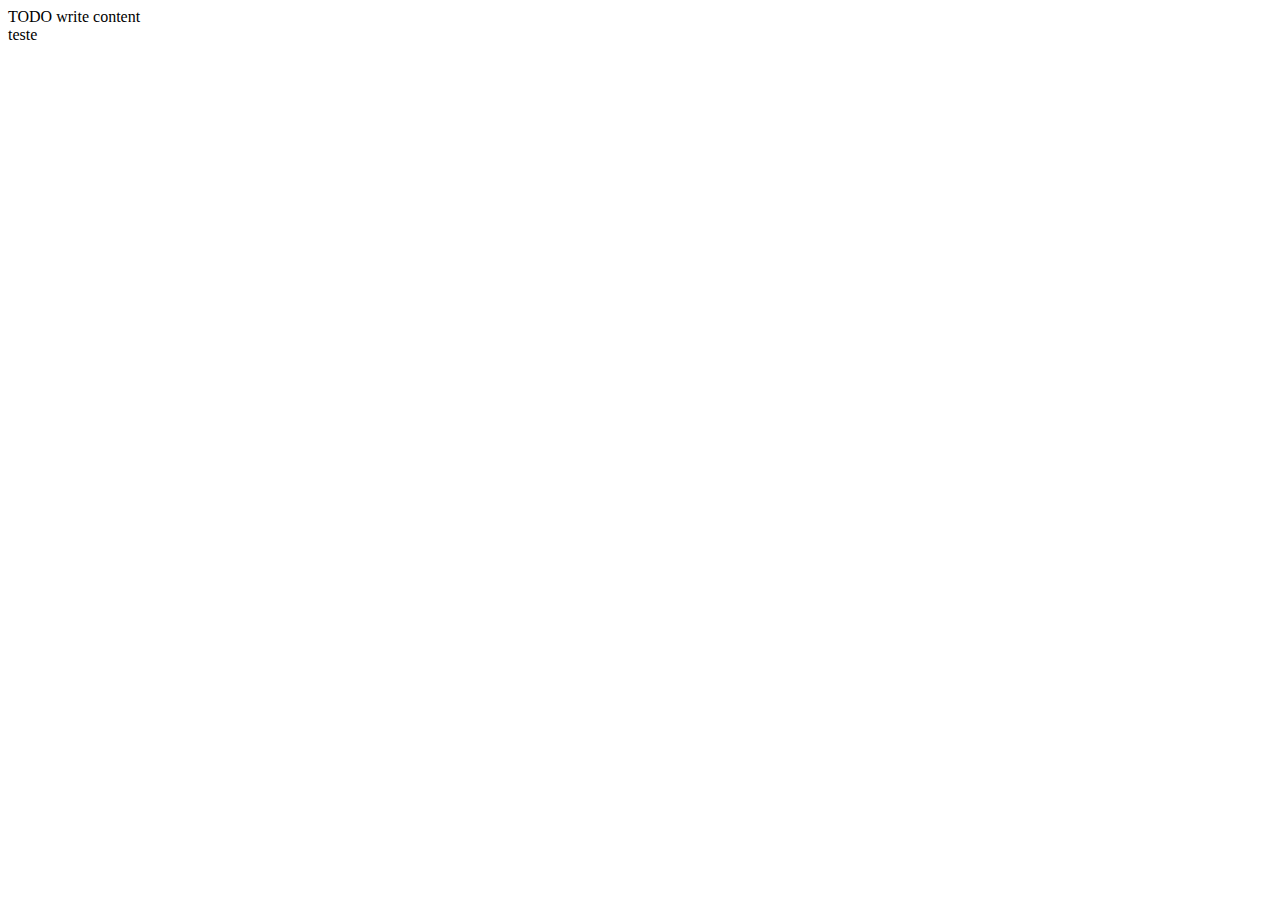
==== Modulo01Final/public_html/index.html @ f5adc67c "Envio 01" ====
<!DOCTYPE html>
<!--
To change this license header, choose License Headers in Project Properties.
To change this template file, choose Tools | Templates
and open the template in the editor.
-->
<html>
    <head>
        <title>TODO supply a title</title>
        <meta charset="UTF-8">
        <meta name="viewport" content="width=device-width, initial-scale=1.0">
    </head>
    <body>
        <div>TODO write content</div>
        teste   
    </body>
</html>
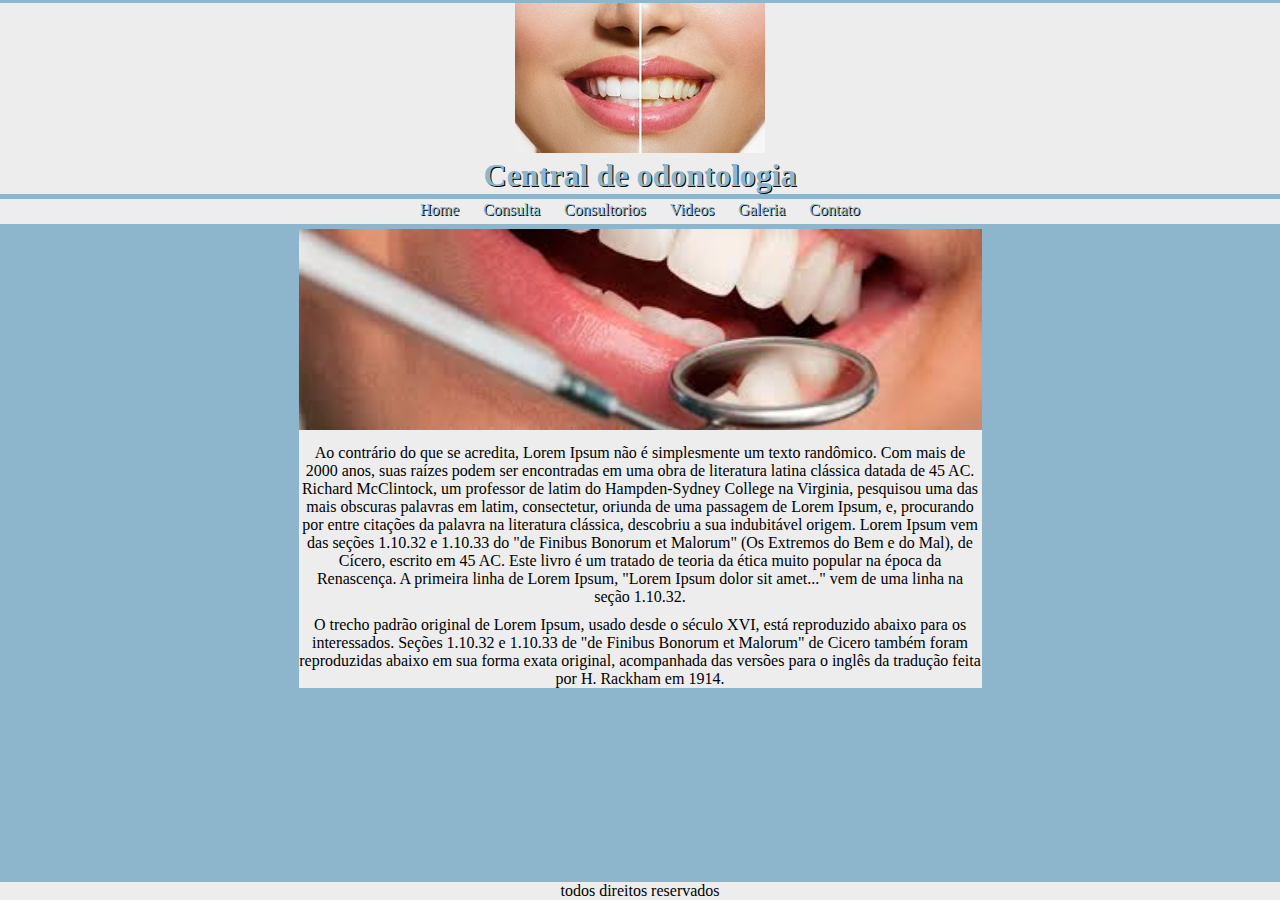
==== commit cb88a393: "Envio 02" ====
--- a/Modulo01Final/public_html/index.html
+++ b/Modulo01Final/public_html/index.html
@@ -1,17 +1,37 @@
-<!DOCTYPE html>
-<!--
-To change this license header, choose License Headers in Project Properties.
-To change this template file, choose Tools | Templates
-and open the template in the editor.
--->
-<html>
-    <head>
-        <title>TODO supply a title</title>
-        <meta charset="UTF-8">
-        <meta name="viewport" content="width=device-width, initial-scale=1.0">
-    </head>
-    <body>
-        <div>TODO write content</div>
-        teste   
-    </body>
-</html>
+﻿<!DOCTYPE html>
+<head>
+    <title>inicio</title>
+    <meta charset="utf-8">
+    <link rel="stylesheet" href="css/estilos.css">
+    <script src="http://www.google.com/jsapi"></script>
+<script type="text/javascript">
+  google.load("jquery", "1.4.2", {uncompressed:true});
+</script>
+</head>
+    <body> 
+    <header>
+        <img src="img/logo.jpg" alt="Logo tipo de sorriso">
+        <h1> Central de odontologia</h1>
+        <nav>
+            <div id="menu">
+                <ul>
+                <li><a href="index.html"> Home</a></li>
+                <li><a href="consulta.html"> Consulta</a></li>
+                <li><a href="Consultorios.html"> Consultorios</a></li>
+                <li><a href="videos.html"> Videos</a></li>
+                <li><a href="galeria.html"> Galeria</a></li>
+                <li><a href="Contato.html"> Contato</a></li>
+            </ul>    
+            </div>
+        </nav>
+    </header>      
+        <div id="conteiner"> 
+            <div id="pagina">
+                <img id="banner" src="img/banner.jpg" alt="Banner de sorriso">
+                    <p>Ao contrário do que se acredita, Lorem Ipsum não é simplesmente um texto randômico. Com mais de 2000 anos, suas raízes podem ser encontradas em uma obra de literatura latina clássica datada de 45 AC. Richard McClintock, um professor de latim do Hampden-Sydney College na Virginia, pesquisou uma das mais obscuras palavras em latim, consectetur, oriunda de uma passagem de Lorem Ipsum, e, procurando por entre citações da palavra na literatura clássica, descobriu a sua indubitável origem. Lorem Ipsum vem das seções 1.10.32 e 1.10.33 do "de Finibus Bonorum et Malorum" (Os Extremos do Bem e do Mal), de Cícero, escrito em 45 AC. Este livro é um tratado de teoria da ética muito popular na época da Renascença. A primeira linha de Lorem Ipsum, "Lorem Ipsum dolor sit amet..." vem de uma linha na seção 1.10.32.</p>
+                    <p>O trecho padrão original de Lorem Ipsum, usado desde o século XVI, está reproduzido abaixo para os interessados. Seções 1.10.32 e 1.10.33 de "de Finibus Bonorum et Malorum" de Cicero também foram reproduzidas abaixo em sua forma exata original, acompanhada das versões para o inglês da tradução feita por H. Rackham em 1914.</p>
+            </div>  
+        </div>
+       <footer> todos direitos reservados </footer>
+    </body>
+</html>--- a/Modulo01Final/public_html/css/estilos.css
+++ b/Modulo01Final/public_html/css/estilos.css
@@ -0,0 +1,238 @@
+* {
+	margin:0;
+	padding:0;
+	}
+
+
+
+html{
+	position: relative;
+    min-height: 100%;
+	background-color: #8DB6CD;
+}
+
+body {
+	text-align:center;                     
+	background-color: #EDEDED; 
+	border:0;
+	border-top: 3px solid;
+	border-color: #8DB6CD;
+	}
+	h1{
+		color: #8DB6CD;
+		text-shadow: #000 1px 1px;
+	}
+
+header{
+
+	background-color: #EDEDED;
+}
+
+video{
+	border:5px solid;
+	border-color: #8DB6CD;
+}
+
+/*footer{
+	margin-left: 0px;
+	background-color: #8DB6CD;
+	position:fixed;
+    bottom:0;
+    width:100%;
+}
+*/
+footer {
+	background-color: #EDEDED;
+    position:absolute;
+    bottom:0;
+    margin-top: 98%;
+    width:100%;
+   
+}
+
+p { 
+	margin:10px 0;
+	display: block;
+}
+
+nav{
+	border-top: 5px solid;
+	border-color: #8DB6CD;
+}
+/*configurações de ID*/
+
+#menu ul {
+	border-bottom: 5px solid;
+	border-color: #8DB6CD;
+	padding:0px; 
+	margin:0px; 
+	background-color:#EDEDED; 
+	list-style:none;
+}
+#menu ul li { 
+	display: inline; 
+}
+
+#menu ul li a { padding: 2px 10px; 
+	display: inline-block;
+    background-color:#EDEDED; 
+    color: #8DB6CD; 
+    text-shadow: #000 1px 1px;
+    font: 25px;
+    text-decoration: none; 
+    border-bottom:3px solid #EDEDED;
+}
+/* formatar os links */
+#menu ul li a:hover { background-color:#D6D6D6; 
+	color: #6D6D6D; 
+	border-bottom:3px solid #B6DBFF;
+}
+#conteiner{
+	position: relative;
+	background-color: #8DB6CD;
+	width: 100%;
+	height: 100%;
+	margin-bottom: 20px;
+}
+
+#pagina{
+	width: 676px;
+	margin: auto;
+	float: none; /*desnecessário*/
+	background-color: #EDEDED;
+}
+
+#banner{
+	width: 100%;
+}
+#seletor{
+	margin-top: 10px;
+}
+
+
+
+/*configurações de classes*/
+.demostra{
+padding-bottom: 10px;
+}
+
+.demostra img{
+width:100% ;
+}
+
+.videos{
+	margin-top: 10px;
+	width: 300px;
+	margin: 10px;
+}
+/*configuração do slide*/
+#imagens{
+	margin:0 auto;
+	padding:10px;width:600px;
+	height:300px;
+	margin-top:50px;
+	border-radius:5px;
+}
+#imagens ul{
+	margin:0;
+	padding:0;
+	list-style:none;
+	border-radius:5px;
+}
+#imagens ul li img{
+	border-radius:25px;
+}
+#imagens .pag{
+	margin:20px 0 0 0;
+}
+#imagens .pag #pager a{
+	margin-left: 5px;
+}
+
+
+@media screen and (max-width: 1345px) 
+			   {
+	#conteiner{
+		width:100%;
+	}
+	#pagina{
+		width: 683px;
+		margin: auto;
+	}
+	
+	.videos {
+		margin:0;
+		margin-bottom: 5px;
+		margin-top: 10px;
+	}
+	.demostra{
+	padding-top: 0;
+	}
+
+@media screen and (max-width: 700px){
+	#imagens{
+	margin:auto;
+	padding:0;
+	width:100%;
+	}
+	#imagens ul{
+	margin:auto 0 0 0;
+	padding:0;
+	border-radius:0;
+	width:100%;
+	}
+	#imagens ul li img{
+	width:100%;
+	height:300px;
+	}
+	#pagina{
+	width: 100%;
+	margin: auto;
+	}
+	#pagina video{
+		width: 100%;
+		padding: 0;
+		margin: 0 0 3px 0;
+		border: none;
+	}
+	div .demostra {
+		width: 100%;
+		padding: 0;
+	}
+
+}
+@media screen and (max-width: 450px) {
+	#imagens{
+	margin:0;
+	padding:0;
+	width:100%;
+	}
+	#imagens ul{
+	width:100%;
+	}
+	#imagens ul li{
+	width:100%;
+	height:300px;
+	border-radius:0;
+	}
+
+	#imagens ul li img{
+	width:100%;
+	height:300px;
+	}
+
+	#pagina{
+	float: left;
+	width: 100%;
+	padding: 0;
+	margin: 0;
+	}
+
+	.demostra{
+		padding: 0;
+		margin: 0 0 3px 0;
+		border: none;
+	}
+
+
+}
